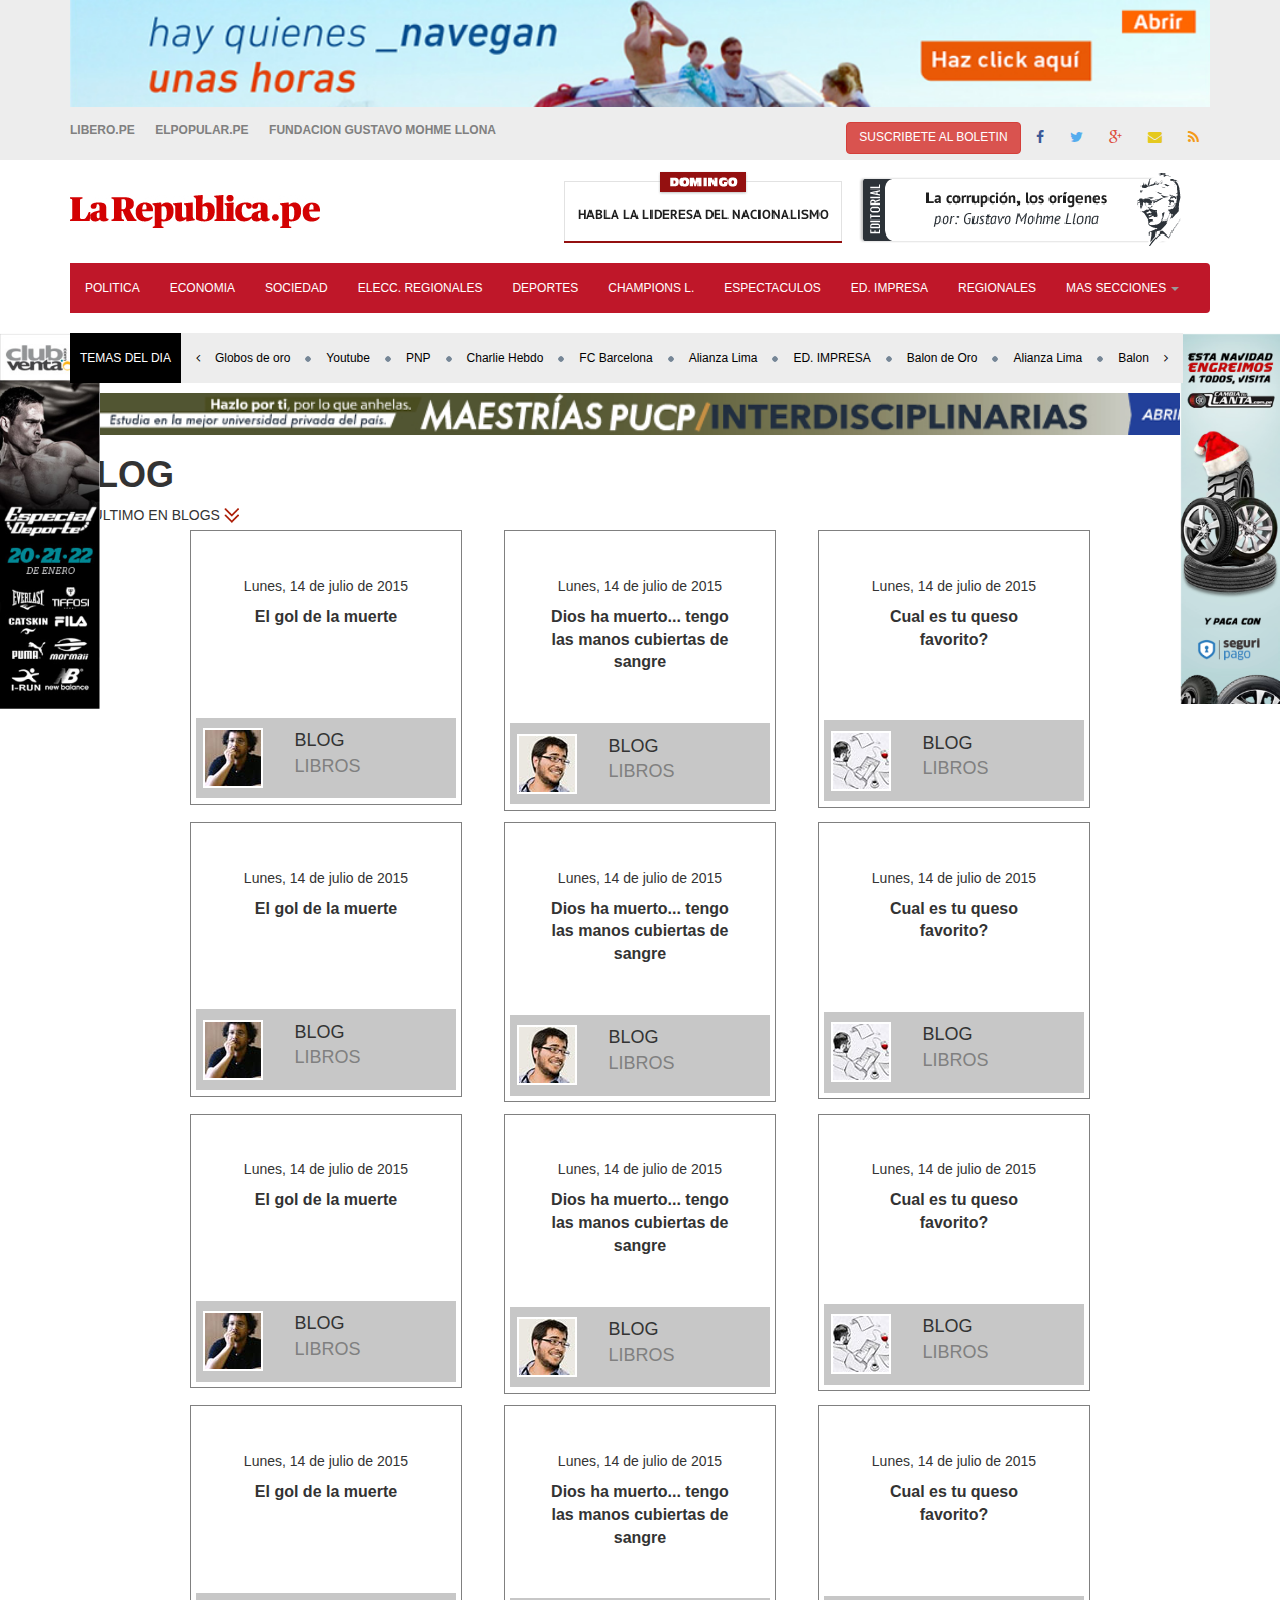
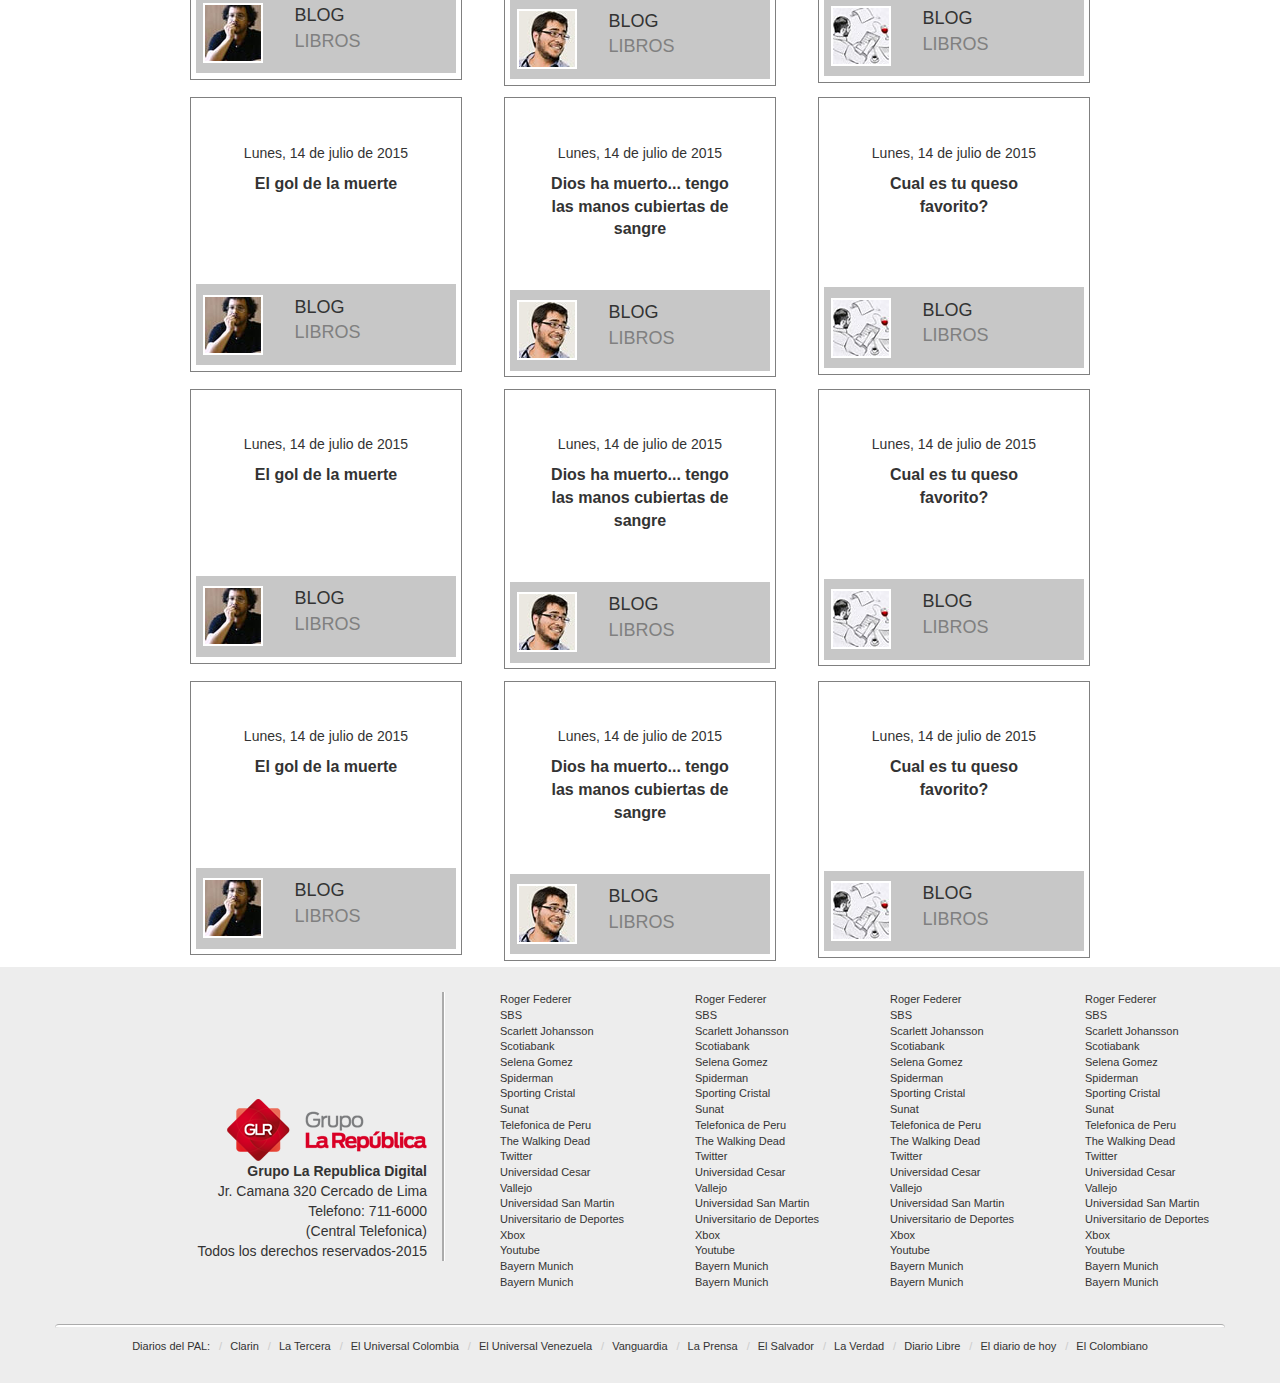
==== blog.html @ 9ad896f0 "Avances de index y columnistas, contacto listo" ====
<!DOCTYPE html>
<html lang="en">
<head>
	<meta charset="UTF-8">
	<title>Blog</title>
	<link rel="stylesheet" href="assets/css/main.css">
	<link rel="stylesheet" href="assets/css/dist/bootstrap.min.css">
	<link rel="stylesheet" href="assets/css/dist/font-awesome.min.css">
</head>
<body>
	<!-- Header /ELISA -->
	<header>
		<section class="bg-gris">
			<div class="container">
				<!-- Banner Top -->
				<div class="row">
					<div class="col-md-12">
						<img class="banner-top" src="assets/image/banner_top.jpg" alt="Banner Top">
					</div>
				</div>
				<!-- Primer Menu -->
				<div class="row">
					<div class="col-md-6 col-xs-12 menu1">
						<ul>
							<li><a href="#">LIBERO.PE</a></li>
							<li><a href="#">ELPOPULAR.PE</a></li>
							<li><a href="#">FUNDACION GUSTAVO  MOHME LLONA</a></li>
						</ul>
					</div>
					<div class="col-md-6 col-xs-12 menu2 text-right">
						<button class="btn btn-danger">SUSCRIBETE AL BOLETIN</button>
						<a href="#"><i class="facebook fa fa-facebook"></i></a>
						<a href="#"><i class="twitter fa fa-twitter"></i></a>
						<a href="#"><i class="google-plus fa fa-google-plus"></i>
						<a href="#"><i class="envelope fa fa-envelope"></i></a>
						<a href="#"><i class="rss fa fa-rss"></i>
					</div></a>
				</div>
			</div>
		</section>
		<!-- Segunda linea de menu - logo LA REPUBLICA -->
		<div class="container">
			<img class="logo" src="assets/image/logo-la-republica.jpg" alt="">
			<img class="menu-banner" src="assets/image/menu-banner.png" alt="">
		</div>
		<!-- Menu Rojo -->
		<div class="container">
			<nav class="navbar navbar-inverse">
				<ul class="nav navbar-nav">
					<li role="presentation" class="active"><a href="#">POLITICA</a></li>
					<li role="presentation"><a href="#">ECONOMIA</a></li>
					<li role="presentation"><a href="#">SOCIEDAD</a></li>
					<li role="presentation"><a href="#">ELECC. REGIONALES</a></li>
					<li role="presentation"><a href="#">DEPORTES</a></li>
					<li role="presentation"><a href="#">CHAMPIONS L.</a></li>
					<li role="presentation"><a href="#">ESPECTACULOS</a></li>
					<li role="presentation"><a href="#">ED. IMPRESA</a></li>
					<li role="presentation"><a href="#">REGIONALES</a></li>
					<li class="dropdown" role="presentation">
						<a href="#" class="dropdown-toggle" data-toggle="dropdown" role="button" aria-haspopup="true" aria-expanded="false">MAS SECCIONES <span class="caret"></span></a>
				        <ul class="dropdown-menu">
				        	<li><a href="#">Action</a></li>
				        	<li><a href="#">Another action</a></li>
				        	<li><a href="#">Something else here</a></li>
						</ul>
					</li>
				</ul>
			</nav>
		</div>
		<!-- Banners a los lados -->
		<img class="banner-izq" src="assets/image/banner-izq.png" alt="">
		<img class="banner-der" src="assets/image/banner-der.png" alt="">
		<!-- Menu gris -->
		<div class="container">
			<ul class="nav navbar-nav menu-gris">
				<li class="bg-negro">
					<a href="#">TEMAS DEL DIA</a>
				</li>
				<li>
					<a href="#"><i class="fa fa-angle-left"></i>Globos de oro<img src="assets/image/bullet.gif" alt="">
					</a>
				</li>
				<li>
					<a href="#">Youtube<img src="assets/image/bullet.gif" alt="">
					</a>
				</li>
				<li>
					<a href="#">PNP<img src="assets/image/bullet.gif" alt="">
					</a>
				</li>
				<li>
					<a href="#">Charlie Hebdo<img src="assets/image/bullet.gif" alt=""></a>
				</li>
				<li>
					<a href="#">FC Barcelona<img src="assets/image/bullet.gif" alt=""></a>
				</li>
				<li>
					<a href="#">Alianza Lima<img src="assets/image/bullet.gif" alt=""></a>
				</li>
				<li>
					<a href="#">ED. IMPRESA<img src="assets/image/bullet.gif" alt=""></a>
				</li>
				<li>
					<a href="#">Balon de Oro<img src="assets/image/bullet.gif" alt=""></a>
				</li>
				<li>
					<a href="#">Alianza Lima<img src="assets/image/bullet.gif" alt=""></a>
				</li>
				<li>
					<a href="#">Balon<i class="fa fa-angle-right"></i></a>
				</li>
				
			</ul>
		</div>
		<!-- Banner Header -->
		<div class="container">
			<img class="banner-header" src="assets/image/banner-header.jpg" alt="">
		</div>
	</header>
	<!-- Section Blog / Elisa -->
	<section id="blog">
		<div class="container">
			<h1>BLOG</h1>
			<p  class="flechas" >LO ULTIMO EN BLOGS</p>
			<img src="assets/image/double-arrow-bottom.png" alt="">
			<div class="post-blog">
				<!-- Linea 1 -->
				<div class="row">
					<!-- post 1 -->
			  		<div class="col-md-4 col-xs-12">
			    		<div class="box">
				    		<div class="datos">
				    			<p class="fecha">Lunes, 14 de julio de 2015</p>
				    			<p class="titulo">El gol de la muerte</p>
				    			<br>
				    			<br>
			    			</div>
			    			<div class="gris">
			    				<div class="row">
			    					<div class="col-md-4">
			    						<img src="assets/image/blog_avatar_01.jpg" alt="">
			    					</div>
			    					<div class="col-md-8 text-left desc2">
			    						<p>BLOG</p>
			    						<p class="text-gris">LIBROS</p>
			    					</div>
			    				</div>
			    			</div>
			    		</div>
			    	</div>
			    	<!-- post2 -->
			    	<div class="col-md-4 col-xs-12">
			    		<div class="box">
				    		<div class="datos">
				    			<p class="fecha">Lunes, 14 de julio de 2015</p>
				    			<p class="titulo">Dios ha muerto... tengo las manos cubiertas de sangre</p>
			    			</div>
			    			<div class="gris">
			    				<div class="row">
			    					<div class="col-md-4">
			    						<img src="assets/image/blog_avatar_02.jpg" alt="">
			    					</div>
			    					<div class="col-md-8 text-left desc2">
			    						<p>BLOG</p>
			    						<p class="text-gris">LIBROS</p>
			    					</div>
			    				</div>
			    			</div>
			    		</div>
			    	</div>
			    	<!-- post3 -->
			    	<div class="col-md-4 col-xs-12">
			    		<div class="box">
				    		<div class="datos">
				    			<p class="fecha">Lunes, 14 de julio de 2015</p>
				    			<p class="titulo">Cual es tu queso favorito?</p>
				    			<br>
			    			</div>
			    			<div class="gris">
			    				<div class="row">
			    					<div class="col-md-4">
			    						<img src="assets/image/blog_avatar_03.jpg" alt="">
			    					</div>
			    					<div class="col-md-8 text-left desc2">
			    						<p>BLOG</p>
			    						<p class="text-gris">LIBROS</p>
			    					</div>
			    				</div>
			    			</div>
			    		</div>
			    	</div>
				</div>
				<!-- Linea 2 -->
				<div class="row">
					<!-- post 1 -->
			  		<div class="col-md-4 col-xs-12">
			    		<div class="box">
				    		<div class="datos">
				    			<p class="fecha">Lunes, 14 de julio de 2015</p>
				    			<p class="titulo">El gol de la muerte</p>
				    			<br>
				    			<br>
			    			</div>
			    			<div class="gris">
			    				<div class="row">
			    					<div class="col-md-4">
			    						<img src="assets/image/blog_avatar_01.jpg" alt="">
			    					</div>
			    					<div class="col-md-8 text-left desc2">
			    						<p>BLOG</p>
			    						<p class="text-gris">LIBROS</p>
			    					</div>
			    				</div>
			    			</div>
			    		</div>
			    	</div>
			    	<!-- post2 -->
			    	<div class="col-md-4 col-xs-12">
			    		<div class="box">
				    		<div class="datos">
				    			<p class="fecha">Lunes, 14 de julio de 2015</p>
				    			<p class="titulo">Dios ha muerto... tengo las manos cubiertas de sangre</p>
			    			</div>
			    			<div class="gris">
			    				<div class="row">
			    					<div class="col-md-4">
			    						<img src="assets/image/blog_avatar_02.jpg" alt="">
			    					</div>
			    					<div class="col-md-8 text-left desc2">
			    						<p>BLOG</p>
			    						<p class="text-gris">LIBROS</p>
			    					</div>
			    				</div>
			    			</div>
			    		</div>
			    	</div>
			    	<!-- post3 -->
			    	<div class="col-md-4 col-xs-12">
			    		<div class="box">
				    		<div class="datos">
				    			<p class="fecha">Lunes, 14 de julio de 2015</p>
				    			<p class="titulo">Cual es tu queso favorito?</p>
				    			<br>
			    			</div>
			    			<div class="gris">
			    				<div class="row">
			    					<div class="col-md-4">
			    						<img src="assets/image/blog_avatar_03.jpg" alt="">
			    					</div>
			    					<div class="col-md-8 text-left desc2">
			    						<p>BLOG</p>
			    						<p class="text-gris">LIBROS</p>
			    					</div>
			    				</div>
			    			</div>
			    		</div>
			    	</div>
				</div>
				<!-- Linea 3 -->
				<div class="row">
					<!-- post 1 -->
			  		<div class="col-md-4 col-xs-12">
			    		<div class="box">
				    		<div class="datos">
				    			<p class="fecha">Lunes, 14 de julio de 2015</p>
				    			<p class="titulo">El gol de la muerte</p>
				    			<br>
				    			<br>
			    			</div>
			    			<div class="gris">
			    				<div class="row">
			    					<div class="col-md-4">
			    						<img src="assets/image/blog_avatar_01.jpg" alt="">
			    					</div>
			    					<div class="col-md-8 text-left desc2">
			    						<p>BLOG</p>
			    						<p class="text-gris">LIBROS</p>
			    					</div>
			    				</div>
			    			</div>
			    		</div>
			    	</div>
			    	<!-- post2 -->
			    	<div class="col-md-4 col-xs-12">
			    		<div class="box">
				    		<div class="datos">
				    			<p class="fecha">Lunes, 14 de julio de 2015</p>
				    			<p class="titulo">Dios ha muerto... tengo las manos cubiertas de sangre</p>
			    			</div>
			    			<div class="gris">
			    				<div class="row">
			    					<div class="col-md-4">
			    						<img src="assets/image/blog_avatar_02.jpg" alt="">
			    					</div>
			    					<div class="col-md-8 text-left desc2">
			    						<p>BLOG</p>
			    						<p class="text-gris">LIBROS</p>
			    					</div>
			    				</div>
			    			</div>
			    		</div>
			    	</div>
			    	<!-- post3 -->
			    	<div class="col-md-4 col-xs-12">
			    		<div class="box">
				    		<div class="datos">
				    			<p class="fecha">Lunes, 14 de julio de 2015</p>
				    			<p class="titulo">Cual es tu queso favorito?</p>
				    			<br>
			    			</div>
			    			<div class="gris">
			    				<div class="row">
			    					<div class="col-md-4">
			    						<img src="assets/image/blog_avatar_03.jpg" alt="">
			    					</div>
			    					<div class="col-md-8 text-left desc2">
			    						<p>BLOG</p>
			    						<p class="text-gris">LIBROS</p>
			    					</div>
			    				</div>
			    			</div>
			    		</div>
			    	</div>
				</div>
				<!-- Linea 4 -->
				<div class="row">
					<!-- post 1 -->
			  		<div class="col-md-4 col-xs-12">
			    		<div class="box">
				    		<div class="datos">
				    			<p class="fecha">Lunes, 14 de julio de 2015</p>
				    			<p class="titulo">El gol de la muerte</p>
				    			<br>
				    			<br>
			    			</div>
			    			<div class="gris">
			    				<div class="row">
			    					<div class="col-md-4">
			    						<img src="assets/image/blog_avatar_01.jpg" alt="">
			    					</div>
			    					<div class="col-md-8 text-left desc2">
			    						<p>BLOG</p>
			    						<p class="text-gris">LIBROS</p>
			    					</div>
			    				</div>
			    			</div>
			    		</div>
			    	</div>
			    	<!-- post2 -->
			    	<div class="col-md-4 col-xs-12">
			    		<div class="box">
				    		<div class="datos">
				    			<p class="fecha">Lunes, 14 de julio de 2015</p>
				    			<p class="titulo">Dios ha muerto... tengo las manos cubiertas de sangre</p>
			    			</div>
			    			<div class="gris">
			    				<div class="row">
			    					<div class="col-md-4">
			    						<img src="assets/image/blog_avatar_02.jpg" alt="">
			    					</div>
			    					<div class="col-md-8 text-left desc2">
			    						<p>BLOG</p>
			    						<p class="text-gris">LIBROS</p>
			    					</div>
			    				</div>
			    			</div>
			    		</div>
			    	</div>
			    	<!-- post3 -->
			    	<div class="col-md-4 col-xs-12">
			    		<div class="box">
				    		<div class="datos">
				    			<p class="fecha">Lunes, 14 de julio de 2015</p>
				    			<p class="titulo">Cual es tu queso favorito?</p>
				    			<br>
			    			</div>
			    			<div class="gris">
			    				<div class="row">
			    					<div class="col-md-4">
			    						<img src="assets/image/blog_avatar_03.jpg" alt="">
			    					</div>
			    					<div class="col-md-8 text-left desc2">
			    						<p>BLOG</p>
			    						<p class="text-gris">LIBROS</p>
			    					</div>
			    				</div>
			    			</div>
			    		</div>
			    	</div>
				</div>
				<!-- Linea 5 -->
				<div class="row">
					<!-- post 1 -->
			  		<div class="col-md-4 col-xs-12">
			    		<div class="box">
				    		<div class="datos">
				    			<p class="fecha">Lunes, 14 de julio de 2015</p>
				    			<p class="titulo">El gol de la muerte</p>
				    			<br>
				    			<br>
			    			</div>
			    			<div class="gris">
			    				<div class="row">
			    					<div class="col-md-4">
			    						<img src="assets/image/blog_avatar_01.jpg" alt="">
			    					</div>
			    					<div class="col-md-8 text-left desc2">
			    						<p>BLOG</p>
			    						<p class="text-gris">LIBROS</p>
			    					</div>
			    				</div>
			    			</div>
			    		</div>
			    	</div>
			    	<!-- post2 -->
			    	<div class="col-md-4 col-xs-12">
			    		<div class="box">
				    		<div class="datos">
				    			<p class="fecha">Lunes, 14 de julio de 2015</p>
				    			<p class="titulo">Dios ha muerto... tengo las manos cubiertas de sangre</p>
			    			</div>
			    			<div class="gris">
			    				<div class="row">
			    					<div class="col-md-4">
			    						<img src="assets/image/blog_avatar_02.jpg" alt="">
			    					</div>
			    					<div class="col-md-8 text-left desc2">
			    						<p>BLOG</p>
			    						<p class="text-gris">LIBROS</p>
			    					</div>
			    				</div>
			    			</div>
			    		</div>
			    	</div>
			    	<!-- post3 -->
			    	<div class="col-md-4 col-xs-12">
			    		<div class="box">
				    		<div class="datos">
				    			<p class="fecha">Lunes, 14 de julio de 2015</p>
				    			<p class="titulo">Cual es tu queso favorito?</p>
				    			<br>
			    			</div>
			    			<div class="gris">
			    				<div class="row">
			    					<div class="col-md-4">
			    						<img src="assets/image/blog_avatar_03.jpg" alt="">
			    					</div>
			    					<div class="col-md-8 text-left desc2">
			    						<p>BLOG</p>
			    						<p class="text-gris">LIBROS</p>
			    					</div>
			    				</div>
			    			</div>
			    		</div>
			    	</div>
				</div>
				<!-- Linea 6 -->
				<div class="row">
					<!-- post 1 -->
			  		<div class="col-md-4 col-xs-12">
			    		<div class="box">
				    		<div class="datos">
				    			<p class="fecha">Lunes, 14 de julio de 2015</p>
				    			<p class="titulo">El gol de la muerte</p>
				    			<br>
				    			<br>
			    			</div>
			    			<div class="gris">
			    				<div class="row">
			    					<div class="col-md-4">
			    						<img src="assets/image/blog_avatar_01.jpg" alt="">
			    					</div>
			    					<div class="col-md-8 text-left desc2">
			    						<p>BLOG</p>
			    						<p class="text-gris">LIBROS</p>
			    					</div>
			    				</div>
			    			</div>
			    		</div>
			    	</div>
			    	<!-- post2 -->
			    	<div class="col-md-4 col-xs-12">
			    		<div class="box">
				    		<div class="datos">
				    			<p class="fecha">Lunes, 14 de julio de 2015</p>
				    			<p class="titulo">Dios ha muerto... tengo las manos cubiertas de sangre</p>
			    			</div>
			    			<div class="gris">
			    				<div class="row">
			    					<div class="col-md-4">
			    						<img src="assets/image/blog_avatar_02.jpg" alt="">
			    					</div>
			    					<div class="col-md-8 text-left desc2">
			    						<p>BLOG</p>
			    						<p class="text-gris">LIBROS</p>
			    					</div>
			    				</div>
			    			</div>
			    		</div>
			    	</div>
			    	<!-- post3 -->
			    	<div class="col-md-4 col-xs-12">
			    		<div class="box">
				    		<div class="datos">
				    			<p class="fecha">Lunes, 14 de julio de 2015</p>
				    			<p class="titulo">Cual es tu queso favorito?</p>
				    			<br>
			    			</div>
			    			<div class="gris">
			    				<div class="row">
			    					<div class="col-md-4">
			    						<img src="assets/image/blog_avatar_03.jpg" alt="">
			    					</div>
			    					<div class="col-md-8 text-left desc2">
			    						<p>BLOG</p>
			    						<p class="text-gris">LIBROS</p>
			    					</div>
			    				</div>
			    			</div>
			    		</div>
			    	</div>
				</div>
				<!-- Linea 7 -->
				<div class="row">
					<!-- post 1 -->
			  		<div class="col-md-4 col-xs-12">
			    		<div class="box">
				    		<div class="datos">
				    			<p class="fecha">Lunes, 14 de julio de 2015</p>
				    			<p class="titulo">El gol de la muerte</p>
				    			<br>
				    			<br>
			    			</div>
			    			<div class="gris">
			    				<div class="row">
			    					<div class="col-md-4">
			    						<img src="assets/image/blog_avatar_01.jpg" alt="">
			    					</div>
			    					<div class="col-md-8 text-left desc2">
			    						<p>BLOG</p>
			    						<p class="text-gris">LIBROS</p>
			    					</div>
			    				</div>
			    			</div>
			    		</div>
			    	</div>
			    	<!-- post2 -->
			    	<div class="col-md-4 col-xs-12">
			    		<div class="box">
				    		<div class="datos">
				    			<p class="fecha">Lunes, 14 de julio de 2015</p>
				    			<p class="titulo">Dios ha muerto... tengo las manos cubiertas de sangre</p>
			    			</div>
			    			<div class="gris">
			    				<div class="row">
			    					<div class="col-md-4">
			    						<img src="assets/image/blog_avatar_02.jpg" alt="">
			    					</div>
			    					<div class="col-md-8 text-left desc2">
			    						<p>BLOG</p>
			    						<p class="text-gris">LIBROS</p>
			    					</div>
			    				</div>
			    			</div>
			    		</div>
			    	</div>
			    	<!-- post3 -->
			    	<div class="col-md-4 col-xs-12">
			    		<div class="box">
				    		<div class="datos">
				    			<p class="fecha">Lunes, 14 de julio de 2015</p>
				    			<p class="titulo">Cual es tu queso favorito?</p>
				    			<br>
			    			</div>
			    			<div class="gris">
			    				<div class="row">
			    					<div class="col-md-4">
			    						<img src="assets/image/blog_avatar_03.jpg" alt="">
			    					</div>
			    					<div class="col-md-8 text-left desc2">
			    						<p>BLOG</p>
			    						<p class="text-gris">LIBROS</p>
			    					</div>
			    				</div>
			    			</div>
			    		</div>
			    	</div>
				</div>
			</div>
		</div>
	</section>
	 <!-- FOOTER / ELISA -->
	<footer id="footer">
		<div class="container">
			<div class="row">
				<div class="col-md-4 col-xs-12 col-izq">
					<div class="datos text-right">
						<div>
							<img src="assets/image/logo-grupo-la-republica.png" alt="">
						</div>
						<p><b>Grupo La Republica Digital</b></p>
						<p>Jr. Camana 320 Cercado de Lima</p>
						<p>Telefono: 711-6000</p>
						<p>(Central Telefonica)</p>
						<p>Todos los derechos reservados-2015</p>
					</div>
				</div>
				<div class="col-md-2">
					<ul>
						<li>Roger Federer</li>
						<li>SBS</li>
						<li>Scarlett Johansson</li>
						<li>Scotiabank</li>
						<li>Selena Gomez</li>
						<li>Spiderman</li>
						<li>Sporting Cristal</li>
						<li>Sunat</li>
						<li>Telefonica de Peru</li>
						<li>The Walking Dead</li>
						<li>Twitter</li>
						<li>Universidad Cesar Vallejo</li>
						<li>Universidad San Martin</li>
						<li>Universitario de Deportes</li>
						<li>Xbox</li>
						<li>Youtube</li>
						<li>Bayern Munich</li>
						<li>Bayern Munich</li>
					</ul>
				</div>
				<div class="col-md-2">
					<ul>
						<li>Roger Federer</li>
						<li>SBS</li>
						<li>Scarlett Johansson</li>
						<li>Scotiabank</li>
						<li>Selena Gomez</li>
						<li>Spiderman</li>
						<li>Sporting Cristal</li>
						<li>Sunat</li>
						<li>Telefonica de Peru</li>
						<li>The Walking Dead</li>
						<li>Twitter</li>
						<li>Universidad Cesar Vallejo</li>
						<li>Universidad San Martin</li>
						<li>Universitario de Deportes</li>
						<li>Xbox</li>
						<li>Youtube</li>
						<li>Bayern Munich</li>
						<li>Bayern Munich</li>
					</ul>
				</div>
				<div class="col-md-2">
					<ul>
						<li>Roger Federer</li>
						<li>SBS</li>
						<li>Scarlett Johansson</li>
						<li>Scotiabank</li>
						<li>Selena Gomez</li>
						<li>Spiderman</li>
						<li>Sporting Cristal</li>
						<li>Sunat</li>
						<li>Telefonica de Peru</li>
						<li>The Walking Dead</li>
						<li>Twitter</li>
						<li>Universidad Cesar Vallejo</li>
						<li>Universidad San Martin</li>
						<li>Universitario de Deportes</li>
						<li>Xbox</li>
						<li>Youtube</li>
						<li>Bayern Munich</li>
						<li>Bayern Munich</li>
					</ul>
				</div>
				<div class="col-md-2">
					<ul>
						<li>Roger Federer</li>
						<li>SBS</li>
						<li>Scarlett Johansson</li>
						<li>Scotiabank</li>
						<li>Selena Gomez</li>
						<li>Spiderman</li>
						<li>Sporting Cristal</li>
						<li>Sunat</li>
						<li>Telefonica de Peru</li>
						<li>The Walking Dead</li>
						<li>Twitter</li>
						<li>Universidad Cesar Vallejo</li>
						<li>Universidad San Martin</li>
						<li>Universitario de Deportes</li>
						<li>Xbox</li>
						<li>Youtube</li>
						<li>Bayern Munich</li>
						<li>Bayern Munich</li>
					</ul>
				</div>
			</div>
			<div class="row text-center">
				<ul class="breadcrumb">
					<li>Diarios del PAL:</li>
					<li>Clarin</li>
					<li>La Tercera</li>
					<li>El Universal Colombia</li>
					<li>El Universal Venezuela</li>
					<li>Vanguardia</li>
					<li>La Prensa</li>
					<li>El Salvador</li>
					<li>La Verdad</li>
					<li>Diario Libre</li>
					<li>El diario de hoy</li>
					<li>El Colombiano</li>
				</ul>
			</div>
		</div>
	</footer>
	<!-- scripts -->
	<script src="assets/js/jquery-min.js"></script>	
	<script src="assets/js/bootstrap.min.js"></script>
</body>
</html>
---- assets/css/main.css ----
/*-----------------------------------------HEADER*/
header .bg-gris {
  background-color: #EDEDED; }
header .banner-top {
  width: 100%; }
header .menu1 {
  padding-top: 1%;
  padding-bottom: 1%; }
  header .menu1 ul {
    list-style: none;
    padding: 0; }
    header .menu1 ul li {
      text-decoration: none;
      display: inline;
      font-size: 12px;
      font-weight: bold;
      padding-right: 3%; }
      header .menu1 ul li a {
        color: gray; }
header .menu2 {
  padding-top: 1%; }
  header .menu2 button {
    font-size: 12px; }
  header .menu2 i {
    padding: 2%; }
  header .menu2 .facebook {
    color: #3b5998; }
  header .menu2 .twitter {
    color: #55acee; }
  header .menu2 .google-plus {
    color: #dd4b39; }
  header .menu2 .envelope {
    color: #E5C91F; }
  header .menu2 .rss {
    color: #F39A19; }
header .logo {
  padding-top: 2%;
  padding-bottom: 2%; }
header .menu-banner {
  margin-left: 230px; }
header .navbar-inverse {
  background-color: #BF1729 !important;
  border: none !important;
  font-size: 12px; }
  header .navbar-inverse li > a {
    color: #FFF !important; }
  header .navbar-inverse .navbar-nav > .active > a {
    background-color: #BF1729 !important; }
  header .navbar-inverse .navbar-nav > ul > li {
    padding-left: 2%; }
header .banner-izq, header .banner-der {
  position: absolute;
  width: 100px; }
header .banner-izq {
  left: 0; }
header .banner-der {
  right: 0; }
header .menu-gris .bg-negro {
  padding-left: 10px !important;
  padding-right: 10px !important;
  background-color: black !important; }
  header .menu-gris .bg-negro a {
    color: #fff !important; }
header .menu-gris li {
  background-color: #EDEDED !important; }
header .menu-gris a {
  color: black !important;
  font-size: 12px;
  padding-left: 0px !important;
  padding-right: 0px !important; }
  header .menu-gris a:hover {
    background-color: transparent !important; }
header .menu-gris i, header .menu-gris img {
  padding: 0 15px; }
header .banner-header {
  width: 100%;
  margin-top: 10px; }

/*------------------------------------------------------------FOOTER*/
#footer {
  padding: 2% 0 0 0;
  background-color: #EDEDED; }
  #footer .col-izq {
    border-right: 3px groove white; }
  #footer ul > li {
    list-style: none;
    font-size: 11px; }
  #footer .datos {
    margin-top: 30%; }
    #footer .datos p {
      padding: 0;
      margin-bottom: 0; }
  #footer .breadcrumb {
    border-top: 3px groove white;
    margin-top: 2%;
    background-color: #EDEDED !important; }

/* ---------------- CONTACTO / RUTH-----------------------*/
input, textarea {
  background-color: #E8E8E8 !important; }

.black {
  background-color: black !important;
  color: white !important; }

.form-horizontal {
  padding: 0 15%; }

/*INDEX*/
/*Global*/
a {
  text-decoration: none; }

h1 {
  font-weight: bolder !important; }

.w100 {
  width: 100%; }

.pd2 {
  padding: 2%; }

.pt5 {
  padding-top: 5%; }

.pt10 {
  padding-top: 40%; }

/*Gradient*/
/* Permalink - use to edit and share this gradient: http://colorzilla.com/gradient-editor/#ffffff+50,000000+98&0+25,1+82 */
.oscuro {
  background: -moz-linear-gradient(top, rgba(255, 255, 255, 0) 10%, rgba(255, 255, 255, 0.1) 17%, #3d3d3d 80%, black 100%);
  /* FF3.6-15 */
  background: -webkit-linear-gradient(top, rgba(255, 255, 255, 0) 10%, rgba(255, 255, 255, 0.1) 17%, #3d3d3d 80%, black 100%);
  /* Chrome10-25,Safari5.1-6 */
  background: linear-gradient(to bottom, rgba(255, 255, 255, 0) 10%, rgba(255, 255, 255, 0.1) 17%, #3d3d3d 80%, black 100%);
  /* W3C, IE10+, FF16+, Chrome26+, Opera12+, Safari7+ */
  filter: progid:DXImageTransform.Microsoft.gradient( startColorstr='#00ffffff', endColorstr='#000000',GradientType=0 );
  /* IE6-9 */
  height: auto;
  width: 100%; }
  .oscuro h3 {
    color: white;
    text-shadow: 3% 3% 5% #f00, 6% 6% 5% #0f0, 9% 9% 5% #00f; }

/*principal news*/
.txt-red {
  color: #B20000; }

#img-grid-secundario {
  background-image: url("../image/img_grid_secundario.jpg");
  width: 100%;
  height: auto;
  background-repeat: no-repeat; }

/*Slide*/
.slider-nav div {
  text-align: center;
  display: block; }

.slider-for div img,
.slider-nav div img {
  width: 100%;
  float: left; }

.slider-for div h3,
.slider-nav div h4 {
  float: left;
  width: 100%; }

.slick-dots {
  bottom: -50px !important; }

.slick-dots li button:before {
  font-size: 17px !important; }

.slick-slider {
  margin-bottom: 0px !important; }

.slick-prev {
  left: -30px !important; }

.slick-prev:before,
.slick-next:before {
  color: #000 !important; }

/*Aside Index*/
.textura {
  background-image: url("../image/trama_square.jpg");
  background-repeat: repeat-x;
  width: 100%;
  height: 100px; }

/* ---------------- CONTACTO -----------------------*/
input, textarea {
  background-color: #E8E8E8 !important; }

.black {
  background-color: black;
  color: white; }

.post-blog {
  padding-left: 10%;
  padding-right: 10%; }

.flechas {
  display: inline; }

.box {
  text-align: center;
  padding: 2%;
  border: 1px solid gray;
  margin: 2%; }
  .box .datos {
    padding: 15%; }
  .box .titulo {
    font-weight: bold;
    font-size: 16px; }
  .box .gris {
    background-color: #C7C7C7;
    padding: 4% 2%; }
    .box .gris img {
      border: 2px solid white; }
    .box .gris .desc2 p {
      font-size: 18px;
      margin-bottom: 0; }
    .box .gris .text-gris {
      color: gray;
      font-size: 20px; }

.caja {
  background-color: #ffffff;
  border: 2px solid #dddddd;
  padding: 1%; }
  .caja p, .caja h4 {
    text-align: center; }

h4 {
  font-weight: bold !important; }

.gray {
  width: 98%;
  height: 85px;
  background-color: #f2f2f2;
  margin-left: 1%;
  margin-bottom: 1%; }

.margen {
  padding: 15%; }

.contorno {
  margin: 3% -3%;
  border: 0.3em solid white;
  box-shadow: 1px 3px 2px #888888; }

.azul {
  color: #4C65A9;
  font-weight: bold;
  margin-top: -2%; }

.negro {
  color: black;
  font-weight: bold;
  font-size: 10px;
  margin-top: 5%; }

/*# sourceMappingURL=main.css.map */
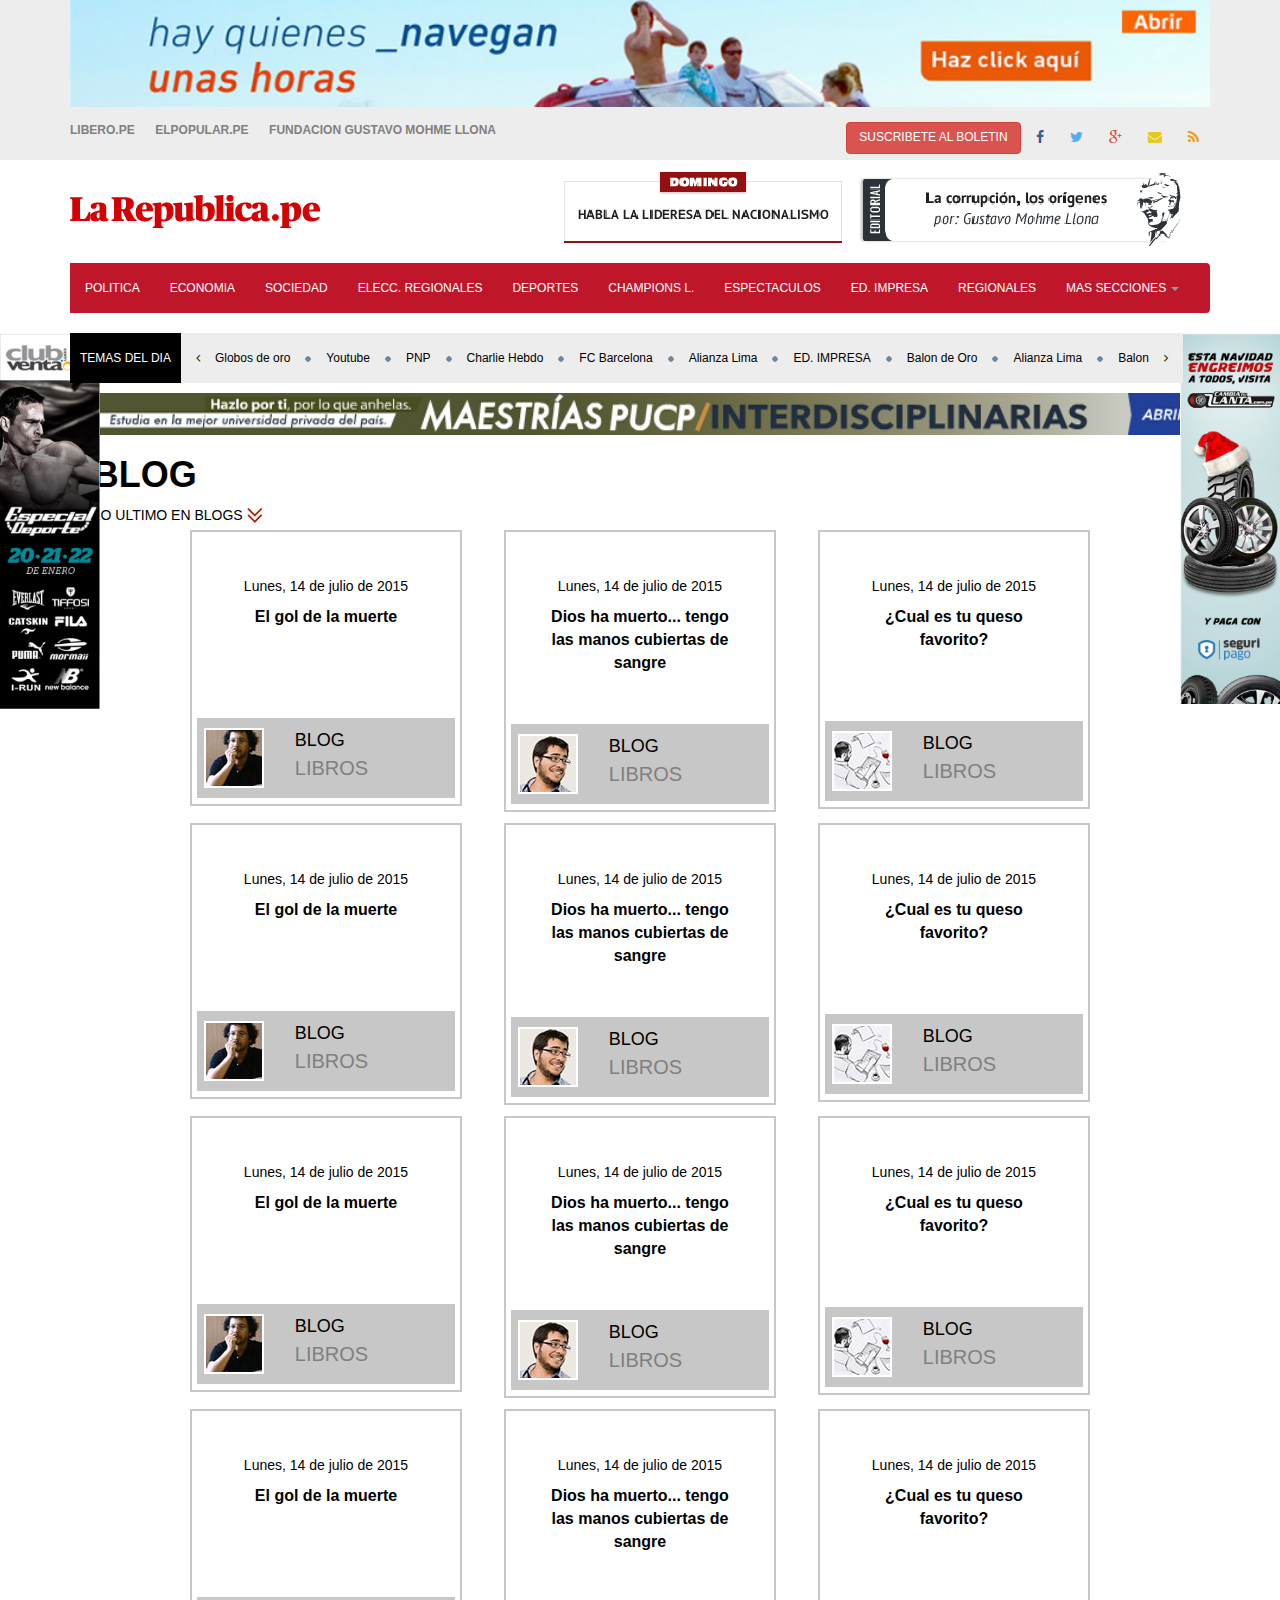
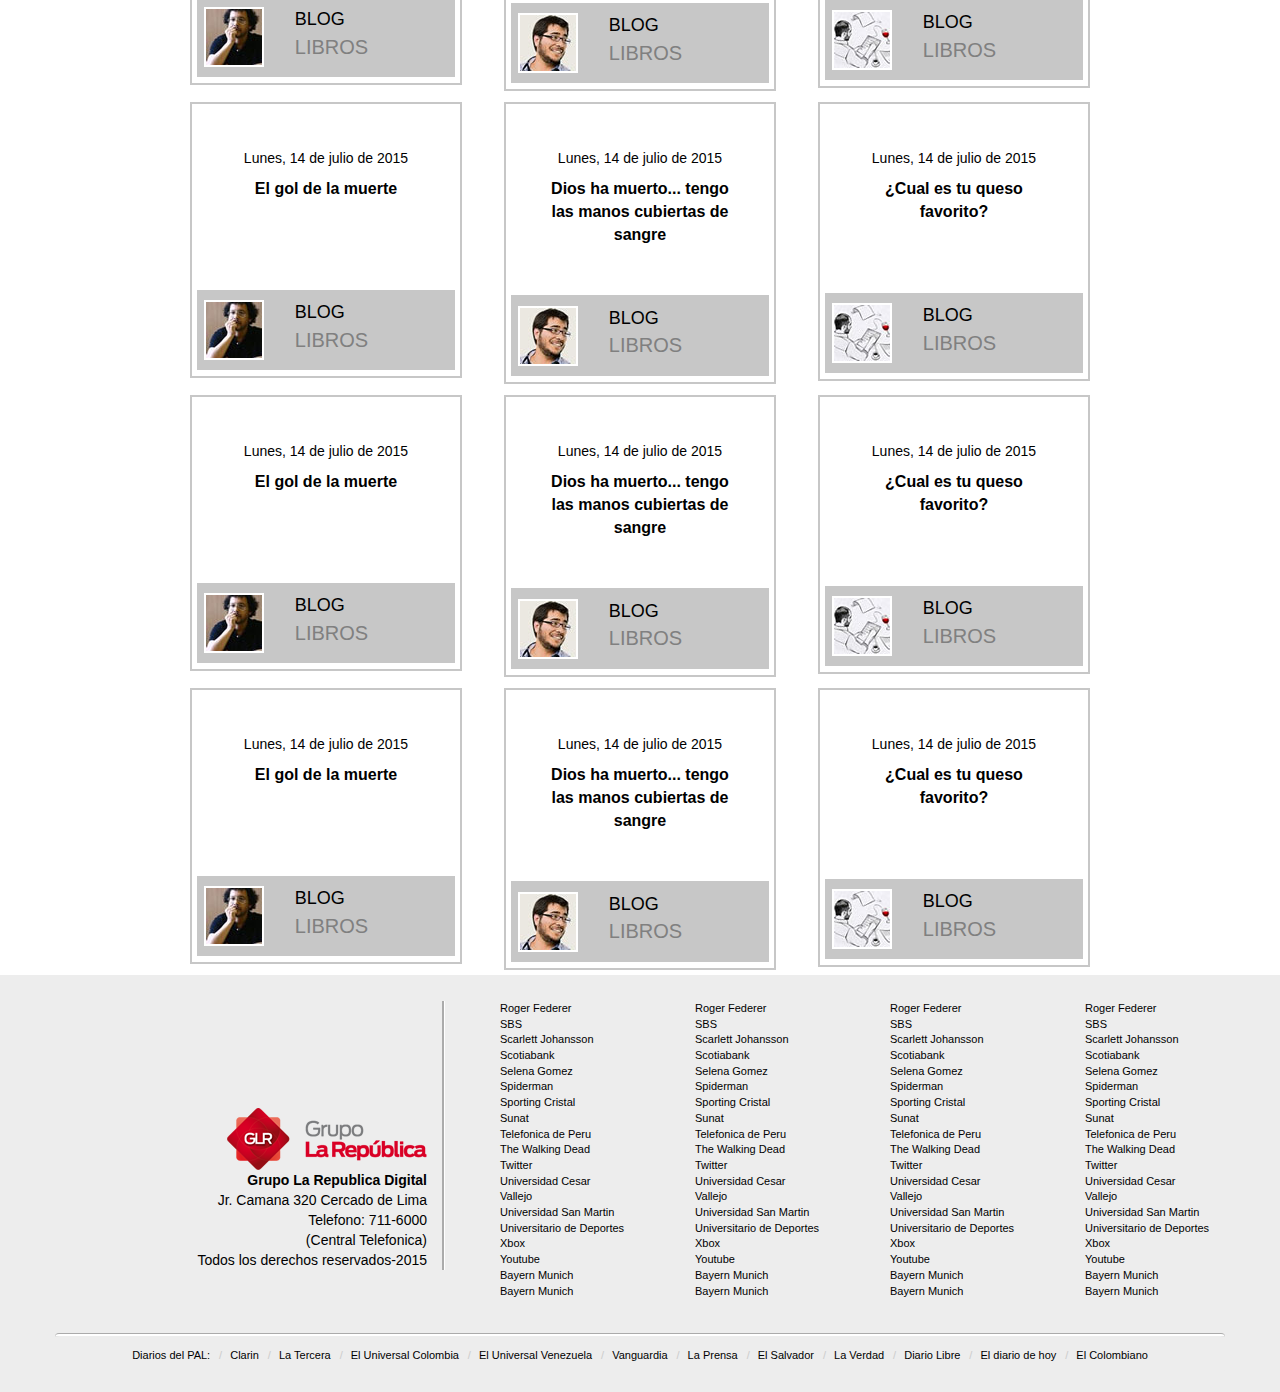
==== commit f108c87b: "Final" ====
--- a/blog.html
+++ b/blog.html
@@ -131,7 +131,7 @@
 			    		<div class="box">
 				    		<div class="datos">
 				    			<p class="fecha">Lunes, 14 de julio de 2015</p>
-				    			<p class="titulo">El gol de la muerte</p>
+				    			<p class="titulo"><a href="">El gol de la muerte</a></p>
 				    			<br>
 				    			<br>
 			    			</div>
@@ -153,7 +153,7 @@
 			    		<div class="box">
 				    		<div class="datos">
 				    			<p class="fecha">Lunes, 14 de julio de 2015</p>
-				    			<p class="titulo">Dios ha muerto... tengo las manos cubiertas de sangre</p>
+				    			<p class="titulo"><a href="">Dios ha muerto... tengo las manos cubiertas de sangre</a></p>
 			    			</div>
 			    			<div class="gris">
 			    				<div class="row">
@@ -173,7 +173,7 @@
 			    		<div class="box">
 				    		<div class="datos">
 				    			<p class="fecha">Lunes, 14 de julio de 2015</p>
-				    			<p class="titulo">Cual es tu queso favorito?</p>
+				    			<p class="titulo"><a href="">¿Cual es tu queso favorito?</a></p>
 				    			<br>
 			    			</div>
 			    			<div class="gris">
@@ -197,7 +197,7 @@
 			    		<div class="box">
 				    		<div class="datos">
 				    			<p class="fecha">Lunes, 14 de julio de 2015</p>
-				    			<p class="titulo">El gol de la muerte</p>
+				    			<p class="titulo"><a href="">El gol de la muerte</a></p>
 				    			<br>
 				    			<br>
 			    			</div>
@@ -219,7 +219,7 @@
 			    		<div class="box">
 				    		<div class="datos">
 				    			<p class="fecha">Lunes, 14 de julio de 2015</p>
-				    			<p class="titulo">Dios ha muerto... tengo las manos cubiertas de sangre</p>
+				    			<p class="titulo"><a href="">Dios ha muerto... tengo las manos cubiertas de sangre</a></p>
 			    			</div>
 			    			<div class="gris">
 			    				<div class="row">
@@ -239,7 +239,7 @@
 			    		<div class="box">
 				    		<div class="datos">
 				    			<p class="fecha">Lunes, 14 de julio de 2015</p>
-				    			<p class="titulo">Cual es tu queso favorito?</p>
+				    			<p class="titulo"><a href="">¿Cual es tu queso favorito?</a></p>
 				    			<br>
 			    			</div>
 			    			<div class="gris">
@@ -263,7 +263,7 @@
 			    		<div class="box">
 				    		<div class="datos">
 				    			<p class="fecha">Lunes, 14 de julio de 2015</p>
-				    			<p class="titulo">El gol de la muerte</p>
+				    			<p class="titulo"><a href="">El gol de la muerte</a></p>
 				    			<br>
 				    			<br>
 			    			</div>
@@ -285,7 +285,7 @@
 			    		<div class="box">
 				    		<div class="datos">
 				    			<p class="fecha">Lunes, 14 de julio de 2015</p>
-				    			<p class="titulo">Dios ha muerto... tengo las manos cubiertas de sangre</p>
+				    			<p class="titulo"><a href="">Dios ha muerto... tengo las manos cubiertas de sangre</a></p>
 			    			</div>
 			    			<div class="gris">
 			    				<div class="row">
@@ -305,7 +305,7 @@
 			    		<div class="box">
 				    		<div class="datos">
 				    			<p class="fecha">Lunes, 14 de julio de 2015</p>
-				    			<p class="titulo">Cual es tu queso favorito?</p>
+				    			<p class="titulo"><a href="">¿Cual es tu queso favorito?</a></p>
 				    			<br>
 			    			</div>
 			    			<div class="gris">
@@ -329,7 +329,7 @@
 			    		<div class="box">
 				    		<div class="datos">
 				    			<p class="fecha">Lunes, 14 de julio de 2015</p>
-				    			<p class="titulo">El gol de la muerte</p>
+				    			<p class="titulo"><a href="">El gol de la muerte</a></p>
 				    			<br>
 				    			<br>
 			    			</div>
@@ -351,7 +351,7 @@
 			    		<div class="box">
 				    		<div class="datos">
 				    			<p class="fecha">Lunes, 14 de julio de 2015</p>
-				    			<p class="titulo">Dios ha muerto... tengo las manos cubiertas de sangre</p>
+				    			<p class="titulo"><a href="">Dios ha muerto... tengo las manos cubiertas de sangre</a></p>
 			    			</div>
 			    			<div class="gris">
 			    				<div class="row">
@@ -371,7 +371,7 @@
 			    		<div class="box">
 				    		<div class="datos">
 				    			<p class="fecha">Lunes, 14 de julio de 2015</p>
-				    			<p class="titulo">Cual es tu queso favorito?</p>
+				    			<p class="titulo"><a href="">¿Cual es tu queso favorito?</a></p>
 				    			<br>
 			    			</div>
 			    			<div class="gris">
@@ -395,7 +395,7 @@
 			    		<div class="box">
 				    		<div class="datos">
 				    			<p class="fecha">Lunes, 14 de julio de 2015</p>
-				    			<p class="titulo">El gol de la muerte</p>
+				    			<p class="titulo"><a href="">El gol de la muerte</a></p>
 				    			<br>
 				    			<br>
 			    			</div>
@@ -417,7 +417,7 @@
 			    		<div class="box">
 				    		<div class="datos">
 				    			<p class="fecha">Lunes, 14 de julio de 2015</p>
-				    			<p class="titulo">Dios ha muerto... tengo las manos cubiertas de sangre</p>
+				    			<p class="titulo"><a href="">Dios ha muerto... tengo las manos cubiertas de sangre</a></p>
 			    			</div>
 			    			<div class="gris">
 			    				<div class="row">
@@ -437,7 +437,7 @@
 			    		<div class="box">
 				    		<div class="datos">
 				    			<p class="fecha">Lunes, 14 de julio de 2015</p>
-				    			<p class="titulo">Cual es tu queso favorito?</p>
+				    			<p class="titulo"><a href="">¿Cual es tu queso favorito?</a></p>
 				    			<br>
 			    			</div>
 			    			<div class="gris">
@@ -461,7 +461,7 @@
 			    		<div class="box">
 				    		<div class="datos">
 				    			<p class="fecha">Lunes, 14 de julio de 2015</p>
-				    			<p class="titulo">El gol de la muerte</p>
+				    			<p class="titulo"><a href="">El gol de la muerte</a></p>
 				    			<br>
 				    			<br>
 			    			</div>
@@ -483,7 +483,7 @@
 			    		<div class="box">
 				    		<div class="datos">
 				    			<p class="fecha">Lunes, 14 de julio de 2015</p>
-				    			<p class="titulo">Dios ha muerto... tengo las manos cubiertas de sangre</p>
+				    			<p class="titulo"><a href="">Dios ha muerto... tengo las manos cubiertas de sangre</a></p>
 			    			</div>
 			    			<div class="gris">
 			    				<div class="row">
@@ -503,7 +503,7 @@
 			    		<div class="box">
 				    		<div class="datos">
 				    			<p class="fecha">Lunes, 14 de julio de 2015</p>
-				    			<p class="titulo">Cual es tu queso favorito?</p>
+				    			<p class="titulo"><a href="">¿Cual es tu queso favorito?</a></p>
 				    			<br>
 			    			</div>
 			    			<div class="gris">
@@ -527,7 +527,7 @@
 			    		<div class="box">
 				    		<div class="datos">
 				    			<p class="fecha">Lunes, 14 de julio de 2015</p>
-				    			<p class="titulo">El gol de la muerte</p>
+				    			<p class="titulo"><a href="">El gol de la muerte</a></p>
 				    			<br>
 				    			<br>
 			    			</div>
@@ -549,7 +549,7 @@
 			    		<div class="box">
 				    		<div class="datos">
 				    			<p class="fecha">Lunes, 14 de julio de 2015</p>
-				    			<p class="titulo">Dios ha muerto... tengo las manos cubiertas de sangre</p>
+				    			<p class="titulo"><a href="">Dios ha muerto... tengo las manos cubiertas de sangre</a></p>
 			    			</div>
 			    			<div class="gris">
 			    				<div class="row">
@@ -569,7 +569,7 @@
 			    		<div class="box">
 				    		<div class="datos">
 				    			<p class="fecha">Lunes, 14 de julio de 2015</p>
-				    			<p class="titulo">Cual es tu queso favorito?</p>
+				    			<p class="titulo"><a href="">¿Cual es tu queso favorito?</a></p>
 				    			<br>
 			    			</div>
 			    			<div class="gris">
--- a/assets/css/main.css
+++ b/assets/css/main.css
@@ -154,36 +154,27 @@
   background-repeat: no-repeat; }
 
 /*Slide*/
-.slider-nav div {
-  text-align: center;
-  display: block; }
-
+/*
+.slider-nav div{ text-align: center; display: block}
+ 
 .slider-for div img,
-.slider-nav div img {
-  width: 100%;
-  float: left; }
-
+.slider-nav div img{width:100%; float:left;}
+ 
 .slider-for div h3,
-.slider-nav div h4 {
-  float: left;
-  width: 100%; }
-
-.slick-dots {
-  bottom: -50px !important; }
-
-.slick-dots li button:before {
-  font-size: 17px !important; }
-
+.slider-nav div h4{float:left; width: 100%}
+ 
+.slick-dots{bottom:-50px!important;}
+.slick-dots li button:before{font-size: 17px!important;}
+ 
 .slick-slider {
-  margin-bottom: 0px !important; }
-
-.slick-prev {
-  left: -30px !important; }
-
+    margin-bottom: 0px!important;
+}
+.slick-prev{left: -30px!important}
+ 
 .slick-prev:before,
-.slick-next:before {
-  color: #000 !important; }
-
+.slick-next:before{
+   color: #000!important;
+}*/
 /*Aside Index*/
 .textura {
   background-image: url("../image/trama_square.jpg");
@@ -191,13 +182,14 @@
   width: 100%;
   height: 100px; }
 
-/* ---------------- CONTACTO -----------------------*/
-input, textarea {
-  background-color: #E8E8E8 !important; }
-
-.black {
-  background-color: black;
-  color: white; }
+/*SLIDE ELISA*/
+#myCarousel img {
+  width: 100%; }
+#myCarousel .carousel-indicators .active {
+  background-color: red; }
+
+h1, .flechas {
+  margin-left: 2% !important; }
 
 .post-blog {
   padding-left: 10%;
@@ -209,10 +201,12 @@
 .box {
   text-align: center;
   padding: 2%;
-  border: 1px solid gray;
+  border: 2px solid #C7C7C7;
   margin: 2%; }
   .box .datos {
     padding: 15%; }
+    .box .datos a {
+      color: black; }
   .box .titulo {
     font-weight: bold;
     font-size: 16px; }
@@ -224,9 +218,12 @@
     .box .gris .desc2 p {
       font-size: 18px;
       margin-bottom: 0; }
-    .box .gris .text-gris {
+    .box .gris .desc2 .text-gris {
       color: gray;
       font-size: 20px; }
+
+body {
+  color: black !important; }
 
 .caja {
   background-color: #ffffff;
@@ -236,7 +233,8 @@
     text-align: center; }
 
 h4 {
-  font-weight: bold !important; }
+  font-weight: bold !important;
+  font-family: 'Oswald', sans-serif !important; }
 
 .gray {
   width: 98%;
@@ -264,4 +262,13 @@
   font-size: 10px;
   margin-top: 5%; }
 
+h5 {
+  font-family: 'Oswald', sans-serif !important; }
+
+.espacio {
+  margin-left: 3%; }
+
+.red {
+  background-color: red !important; }
+
 /*# sourceMappingURL=main.css.map */
